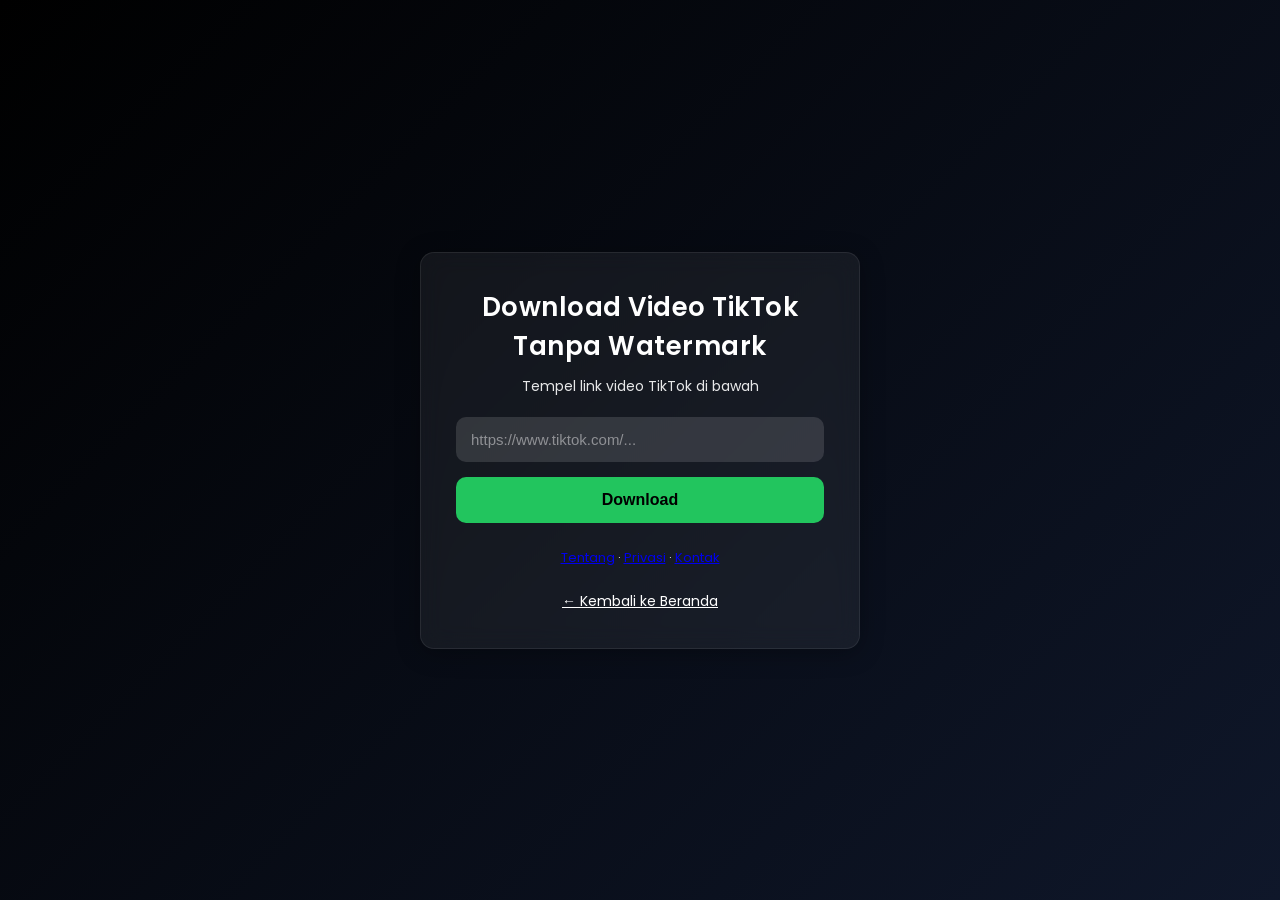
==== ttdown:/index.html @ 7bd09f2c "Add files via upload" ====
<!DOCTYPE html>
<html lang="id">
<head>
  <meta charset="UTF-8">
  <title>TikTok Downloader – Download Video Tanpa Watermark</title>
  <meta name="description" content="Download video TikTok tanpa watermark secara gratis dan cepat.">
  <meta name="viewport" content="width=device-width, initial-scale=1.0">
  <link rel="stylesheet" href="style.css">

  <!-- ====== Adsense Verification ====== -->
<script async src="https://pagead2.googlesyndication.com/pagead/js/adsbygoogle.js?client=ca-pub-2794891265095450"
     crossorigin="anonymous"></script>
    </head>
<body>

  <div class="container">
    <h1>Download Video TikTok Tanpa Watermark</h1>
    <p>Tempel link video TikTok di bawah</p>

    <input type="text" id="tiktokUrl" placeholder="https://www.tiktok.com/..." />
    <button onclick="download()">Download</button>

    <p id="result"></p>

    <!-- ===== Navigasi Halaman ===== -->
    <div style="margin-top:25px; font-size:13px;">
      <a href="about.html">Tentang</a> · 
      <a href="privacy.html">Privasi</a> · 
      <a href="contact.html">Kontak</a>
    </div>
    
    <div style="margin-top:20px;">
  <a href="index.html" style="color:#fff; font-size:14px;">← Kembali ke Beranda</a>
</div>

    <!-- ===== Banner Ad (placeholder) ===== -->
    <div id="banner-ad" style="display:none; margin-top:20px;">
      <p style="opacity:0.7; font-size:12px; margin-bottom:6px;">Iklan mendukung server ❤️</p>
      <div style="width:100%; height:90px; background:#1e293b; border-radius:10px; display:flex; align-items:center; justify-content:center; color:#ccc; font-size:13px;">
        Tempat Iklan Banner 320x100 / Adsense Slot
      </div>
    </div>

  </div> <!-- END CONTAINER -->

  <script src="script.js"></script>

  <!-- ===== Sticky Bottom Ad ===== -->
  <div id="sticky-ad" style="
    display:none;
    position:fixed;
    bottom:0;
    left:0;
    width:100%;
    height:60px;
    background:rgba(255,255,255,0.08);
    backdrop-filter:blur(10px);
    border-top:1px solid rgba(255,255,255,0.15);
    display:flex;
    justify-content:space-between;
    align-items:center;
    padding:0 15px;
    z-index:999;
  ">
    <span style="font-size:13px; opacity:0.9;">Iklan berjalan ✨</span>
    <button onclick="closeStickyAd()" style="
      background:transparent;
      border:none;
      color:#fff;
      font-size:16px;
      cursor:pointer;
    ">✕</button>
  </div>

</body>
</html>
---- ttdown:/style.css ----
/* ---- Global ---- */
@import url('https://fonts.googleapis.com/css2?family=Poppins:wght@300;400;600&display=swap');

* {
  margin: 0;
  padding: 0;
  box-sizing: border-box;
}

body {
  font-family: 'Poppins', sans-serif;
  background: linear-gradient(135deg, #000000, #0f172a, #1e293b);
  background-size: 200% 200%;
  animation: gradientMove 12s ease infinite;
  color: #fff;
  display: flex;
  justify-content: center;
  align-items: center;
  min-height: 100vh;
  padding: 20px;
}

/* ---- Container ---- */
.container {
  background: rgba(255,255,255,0.06);
  backdrop-filter: blur(12px);
  border-radius: 14px;
  padding: 35px;
  width: 100%;
  max-width: 440px;
  text-align: center;
  border: 1px solid rgba(255,255,255,0.08);
  box-shadow: 0 4px 25px rgba(0,0,0,0.3);
}

/* ---- Title ---- */
h1 {
  font-weight: 600;
  font-size: 26px;
  margin-bottom: 10px;
  letter-spacing: 0.5px;
}

p {
  font-size: 14px;
  margin-bottom: 20px;
  opacity: 0.9;
}

/* ---- Input ---- */
input {
  width: 100%;
  padding: 14px 15px;
  margin-bottom: 15px;
  border-radius: 10px;
  border: none;
  font-size: 15px;
  outline: none;
  background: rgba(255,255,255,0.13);
  color: #fff;
}

input::placeholder {
  color: rgba(255,255,255,0.45);
}

/* ---- Button ---- */
button {
  width: 100%;
  padding: 14px;
  background: #22c55e;
  border: none;
  border-radius: 10px;
  font-size: 16px;
  font-weight: 600;
  cursor: pointer;
  transition: 0.25s ease;
}

button:hover {
  background: #16a34a;
  transform: translateY(-1px);
}

/* ---- Result ---- */
#result {
  margin-top: 18px;
  font-size: 15px;
  word-break: break-all;
}

/* ---- Animation ---- */
@keyframes gradientMove {
  0% { background-position: 0% 50%; }
  50% { background-position: 100% 50%; }
  100% { background-position: 0% 50%; }
}

/* ========================================================= */
/*                     🔥 UPGRADE UI IKLAN 🔥                 */
/* ========================================================= */

/* ===== Banner Ad refinement ===== */
#banner-ad > div {
  background: rgba(255,255,255,0.12) !important;
  border: 1px solid rgba(255,255,255,0.18);
  backdrop-filter: blur(12px);
  transition: 0.25s;
  border-radius: 12px;
  margin-top: 8px;
}

#banner-ad > div:hover {
  background: rgba(255,255,255,0.18);
}

/* ===== Sticky Ad refinement ===== */
#sticky-ad {
  height: 52px !important;
  transform: translateY(100%);
  transition: .35s ease-in-out;
  border-radius: 14px 14px 0 0;
  font-size: 14px;
}

/* sticky muncul halus */
#sticky-ad.show {
  transform: translateY(0%);
}

/* tombol close sticky */
#sticky-ad button {
  border-radius: 6px;
  padding: 2px 8px;
  background: rgba(255,255,255,0.08) !important;
  transition: .2s;
}

#sticky-ad button:hover {
  background: rgba(255,255,255,0.18) !important;
}

/* text kecil mendukung server */
#banner-ad p {
  margin-bottom: 8px !important;
  opacity: .7 !important;
}

/* link download biar tombol hijau rapih */
#result a {
  margin-top: 10px;
  background:#22c55e;
  color:#fff !important;
  padding:12px 20px;
  border-radius:10px;
  font-weight:600;
  text-decoration:none;
  display:inline-block;
  transition:0.25s;
}

#result a:hover {
  background:#16a34a;
  transform:translateY(-1px);
}
/* ============================
   📱 MOBILE OPTIMIZATION
============================ */
@media (max-width: 480px) {

  body {
    padding: 10px;
  }

  h1 {
    font-size: 22px;
    margin-bottom: 8px;
    line-height: 1.3;
  }

  p {
    font-size: 13px;
    margin-bottom: 16px;
  }

  input {
    padding: 12px 14px;
    font-size: 14px;
  }

  button {
    padding: 12px;
    font-size: 15px;
  }

  /* hasil download */
  #result a {
    font-size: 15px;
    padding: 12px;
    margin-top: 12px;
    word-break: keep-all; /* 🧠 biar ga pecah “vid eo” */
  }

  /* banner iklan */
  #banner-ad > div {
    height: 70px; /* lebih pendek biar gak makan layar */
    font-size: 13px;
  }

  /* sticky bawah */
  #sticky-ad {
    height: 48px !important;
    font-size: 13px;
  }

  #sticky-ad span {
    font-size: 13px;
  }
}
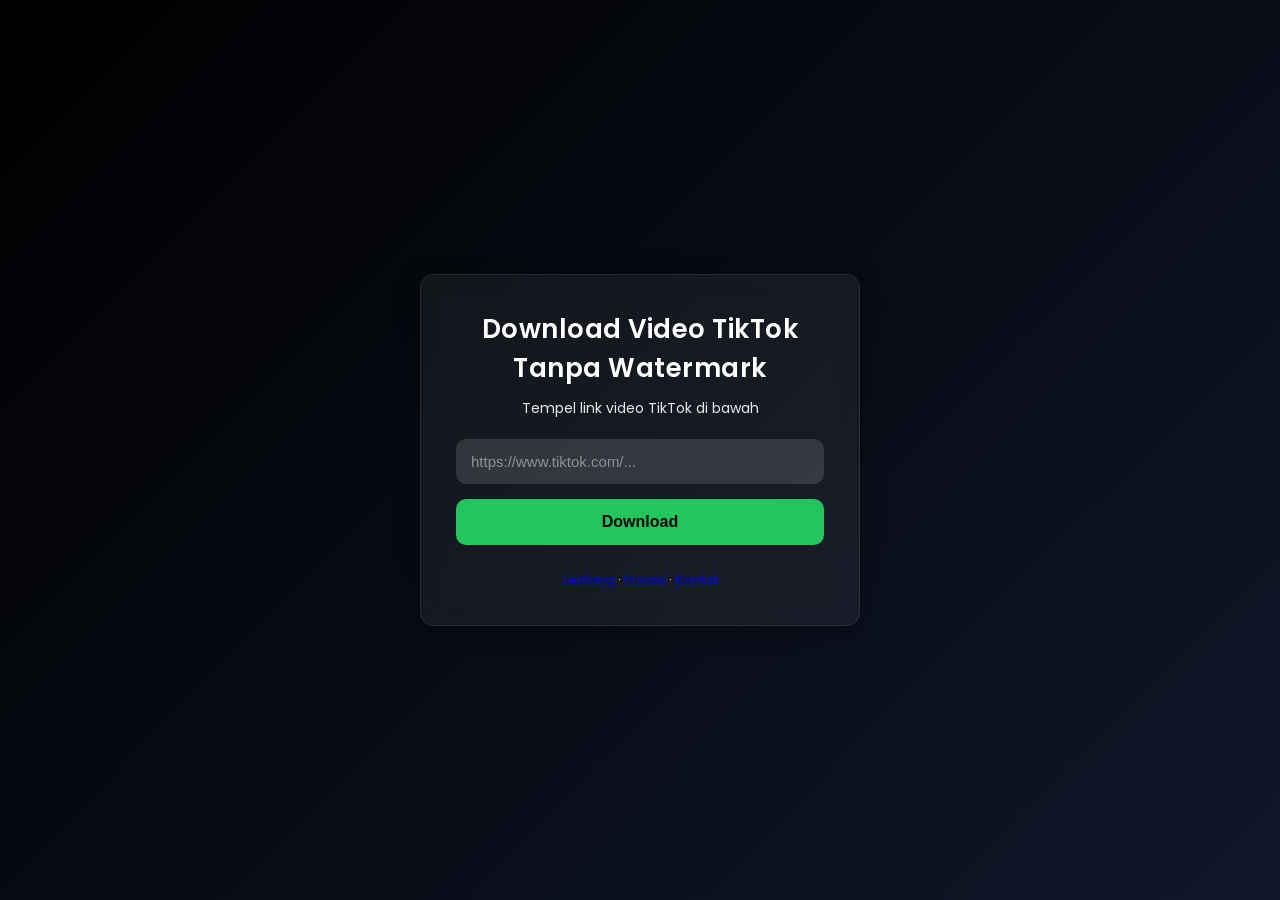
==== commit 0b9f8342: "Update UI + add favicon + prepare for ads" ====
--- a/ttdown:/index.html
+++ b/ttdown:/index.html
@@ -1,3 +1,4 @@
+
 <!DOCTYPE html>
 <html lang="id">
 <head>
@@ -5,12 +6,19 @@
   <title>TikTok Downloader – Download Video Tanpa Watermark</title>
   <meta name="description" content="Download video TikTok tanpa watermark secara gratis dan cepat.">
   <meta name="viewport" content="width=device-width, initial-scale=1.0">
+
+  <!-- ===== Favicon ===== -->
+  <link rel="icon" type="image/x-icon" href="favicon.ico">
+  <link rel="icon" type="image/png" href="favicon.png">
+
+  <!-- ===== CSS ===== -->
   <link rel="stylesheet" href="style.css">
 
-  <!-- ====== Adsense Verification ====== -->
-<script async src="https://pagead2.googlesyndication.com/pagead/js/adsbygoogle.js?client=ca-pub-2794891265095450"
-     crossorigin="anonymous"></script>
-    </head>
+  <!-- ===== Adsense Verification ===== -->
+  <script async src="https://pagead2.googlesyndication.com/pagead/js/adsbygoogle.js?client=ca-pub-2794891265095450"
+    crossorigin="anonymous"></script>
+</head>
+
 <body>
 
   <div class="container">
@@ -28,21 +36,24 @@
       <a href="privacy.html">Privasi</a> · 
       <a href="contact.html">Kontak</a>
     </div>
-    
-    <div style="margin-top:20px;">
-  <a href="index.html" style="color:#fff; font-size:14px;">← Kembali ke Beranda</a>
-</div>
+
+    <!-- ===== Kembali ke Beranda (sebenarnya kamu sudah di beranda, tapi boleh ada kalau dipakai halaman lain) ===== -->
+    <!-- <div style="margin-top:20px;">
+      <a href="index.html" style="color:#fff; font-size:14px;">← Kembali ke Beranda</a>
+    </div> -->
 
     <!-- ===== Banner Ad (placeholder) ===== -->
     <div id="banner-ad" style="display:none; margin-top:20px;">
       <p style="opacity:0.7; font-size:12px; margin-bottom:6px;">Iklan mendukung server ❤️</p>
-      <div style="width:100%; height:90px; background:#1e293b; border-radius:10px; display:flex; align-items:center; justify-content:center; color:#ccc; font-size:13px;">
+      <div style="width:100%; height:90px; background:#1e293b; border-radius:10px;
+        display:flex; align-items:center; justify-content:center; color:#ccc; font-size:13px;">
         Tempat Iklan Banner 320x100 / Adsense Slot
       </div>
     </div>
 
   </div> <!-- END CONTAINER -->
 
+  <!-- ===== Script ===== -->
   <script src="script.js"></script>
 
   <!-- ===== Sticky Bottom Ad ===== -->
@@ -73,4 +84,4 @@
   </div>
 
 </body>
-</html>+</html>
